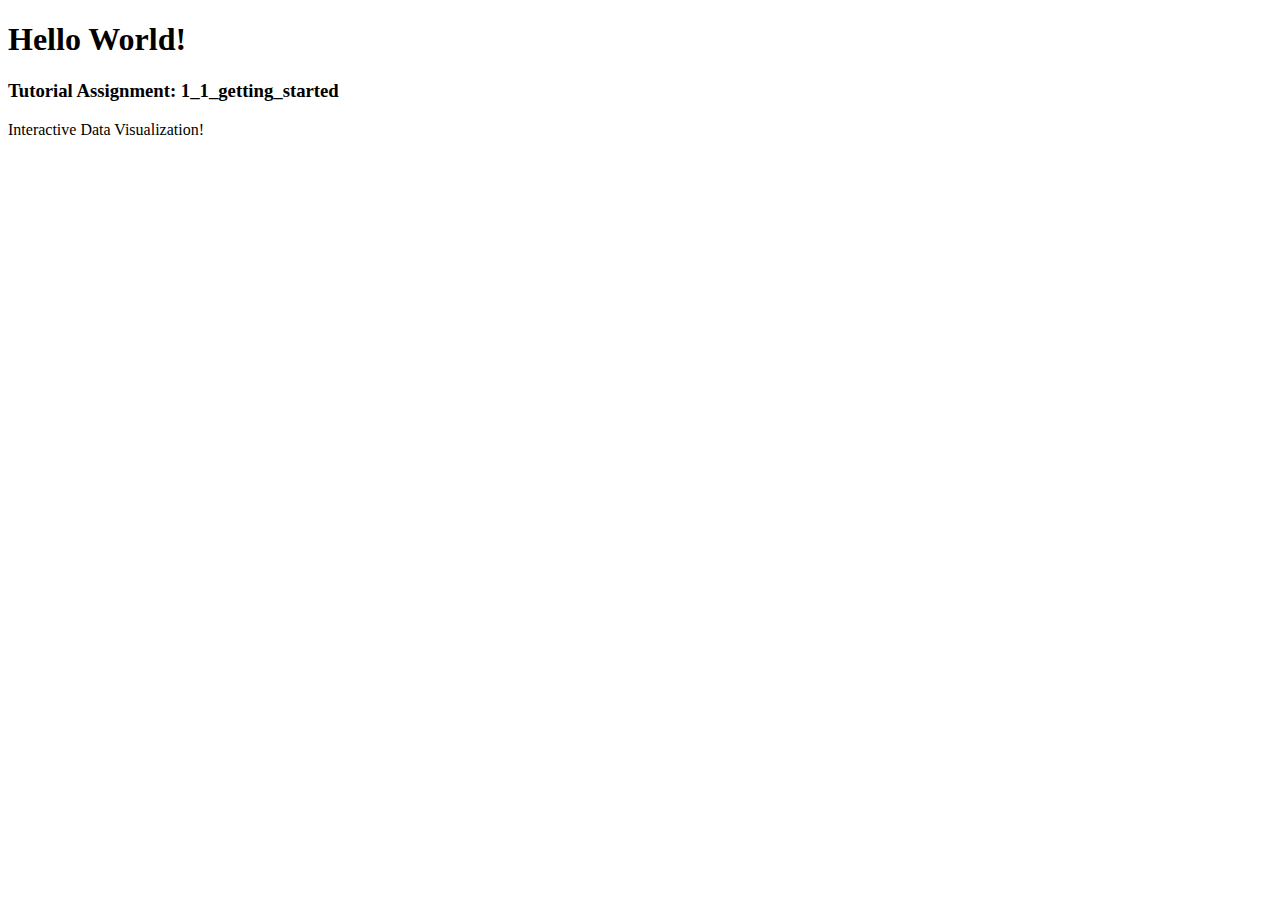
==== 1_1_getting_started/index.html @ c6ab4881 "Change language" ====
<!DOCTYPE html>
  <head>
    <meta charset="utf-8">
    <title>Interactive Data Visualization Tutorial</title>
    <link rel="stylesheet" href="https://fonts.googleapis.com/css?family=Source+Sans+Pro">
    <link rel="stylesheet" href="./style.css">
  </head>
  <body>
    <h1>Hello World!</h1>
    <h3>Tutorial Assignment: 1_1_getting_started </h3>
    <p>Interactive Data Visualization! </p>
  </body>
</html>
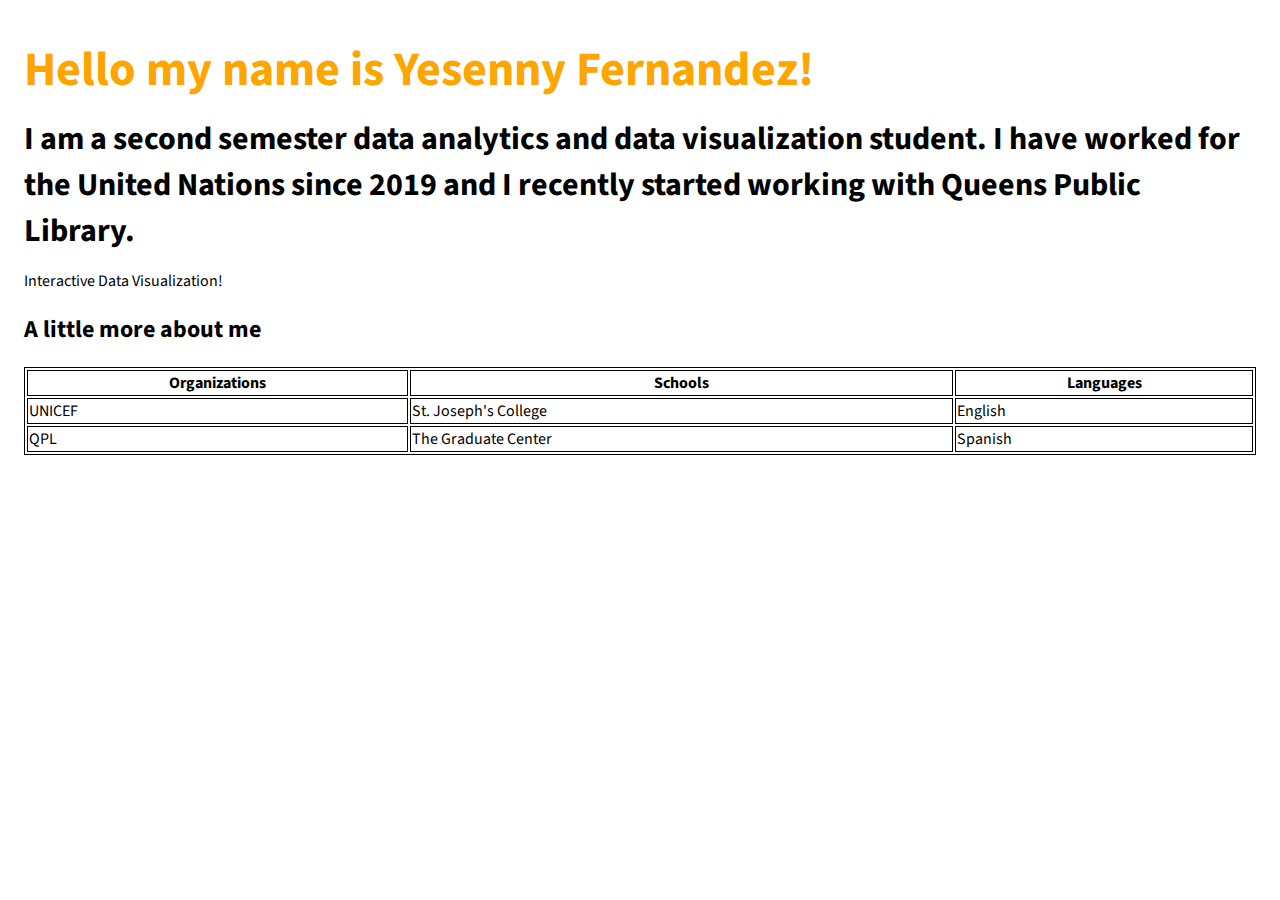
==== commit d34185eb: "Added more information" ====
--- a/1_1_getting_started/index.html
+++ b/1_1_getting_started/index.html
@@ -6,8 +6,39 @@
     <link rel="stylesheet" href="./style.css">
   </head>
   <body>
-    <h1>Hello World!</h1>
-    <h3>Tutorial Assignment: 1_1_getting_started </h3>
+    <h1>Hello my name is Yesenny Fernandez!</h1>
+    <h3>I am a second semester data analytics and data visualization student.
+      I have worked for the United Nations since 2019 and I recently 
+      started working with Queens Public Library. </h3>
     <p>Interactive Data Visualization! </p>
   </body>
+  <html>
+<style>
+table, th, td {
+  border:1px solid black;
+}
+</style>
+<body>
+
+<h2>A little more about me</h2>
+
+<table style="width:100%">
+  <tr>
+    <th>Organizations</th>
+    <th>Schools</th>
+    <th>Languages</th>
+  </tr>
+  <tr>
+    <td>UNICEF</td>
+    <td>St. Joseph's College</td>
+    <td>English</td>
+  </tr>
+  <tr>
+    <td>QPL</td>
+    <td>The Graduate Center</td>
+    <td>Spanish</td>
+  </tr>
+</table>
+
+</body>
 </html>--- a/1_1_getting_started/style.css
+++ b/1_1_getting_started/style.css
@@ -0,0 +1,20 @@
+body {
+  font-family: "Source Sans Pro", sans-serif;
+  font-size: 16px;
+  padding: 1em;
+}
+
+h1 {
+  color: orange;
+  font-size: 3em;
+  margin: 0.25em 0;
+}
+
+h3 {
+  font-size: 2em;
+  margin: 0.25em 0;
+}
+
+p {
+  font-size: 1em;
+}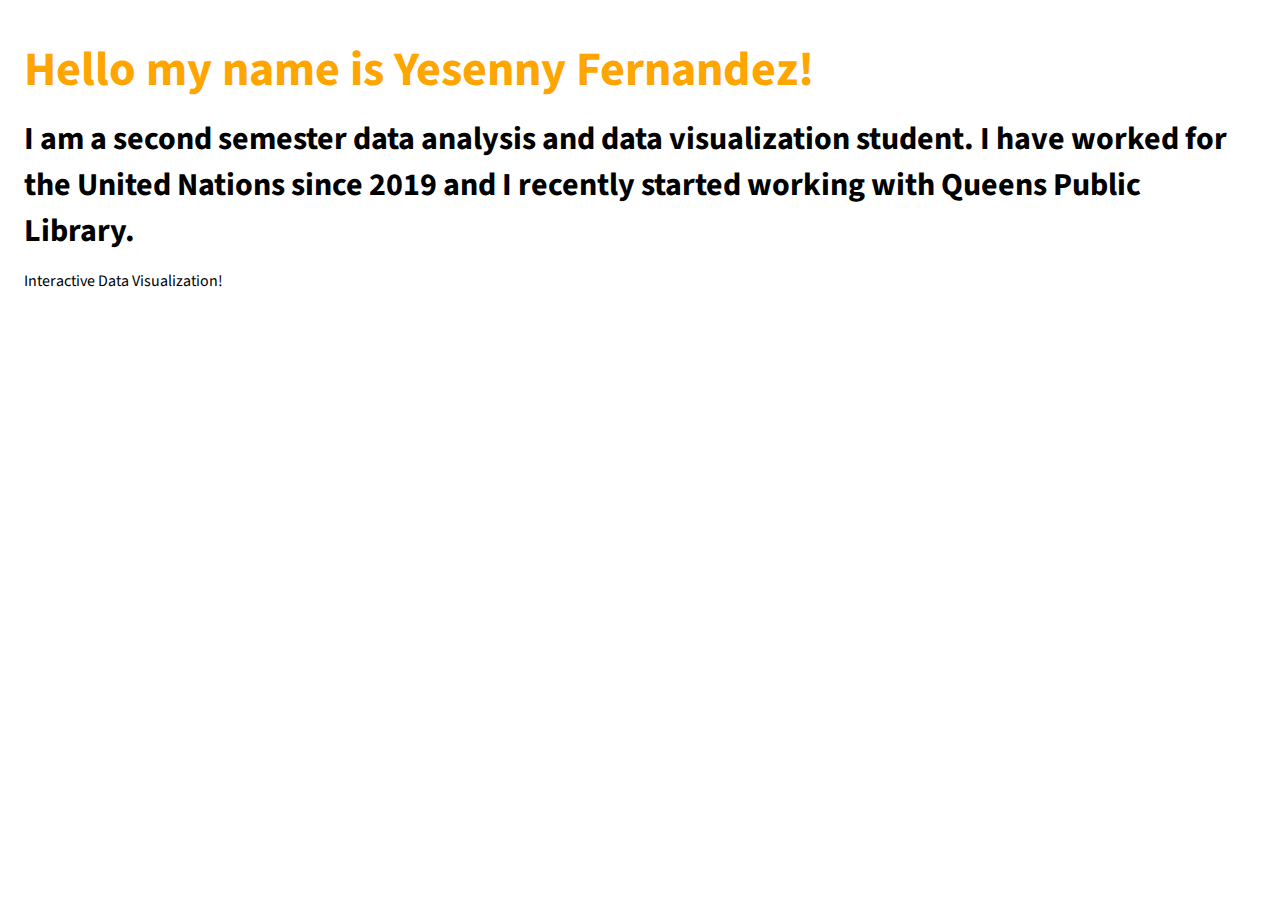
==== commit f3dbf87d: "Added Changes" ====
--- a/1_1_getting_started/index.html
+++ b/1_1_getting_started/index.html
@@ -7,38 +7,9 @@
   </head>
   <body>
     <h1>Hello my name is Yesenny Fernandez!</h1>
-    <h3>I am a second semester data analytics and data visualization student.
+    <h3>I am a second semester data analysis and data visualization student.
       I have worked for the United Nations since 2019 and I recently 
       started working with Queens Public Library. </h3>
     <p>Interactive Data Visualization! </p>
-  </body>
-  <html>
-<style>
-table, th, td {
-  border:1px solid black;
-}
-</style>
-<body>
-
-<h2>A little more about me</h2>
-
-<table style="width:100%">
-  <tr>
-    <th>Organizations</th>
-    <th>Schools</th>
-    <th>Languages</th>
-  </tr>
-  <tr>
-    <td>UNICEF</td>
-    <td>St. Joseph's College</td>
-    <td>English</td>
-  </tr>
-  <tr>
-    <td>QPL</td>
-    <td>The Graduate Center</td>
-    <td>Spanish</td>
-  </tr>
-</table>
-
 </body>
 </html>